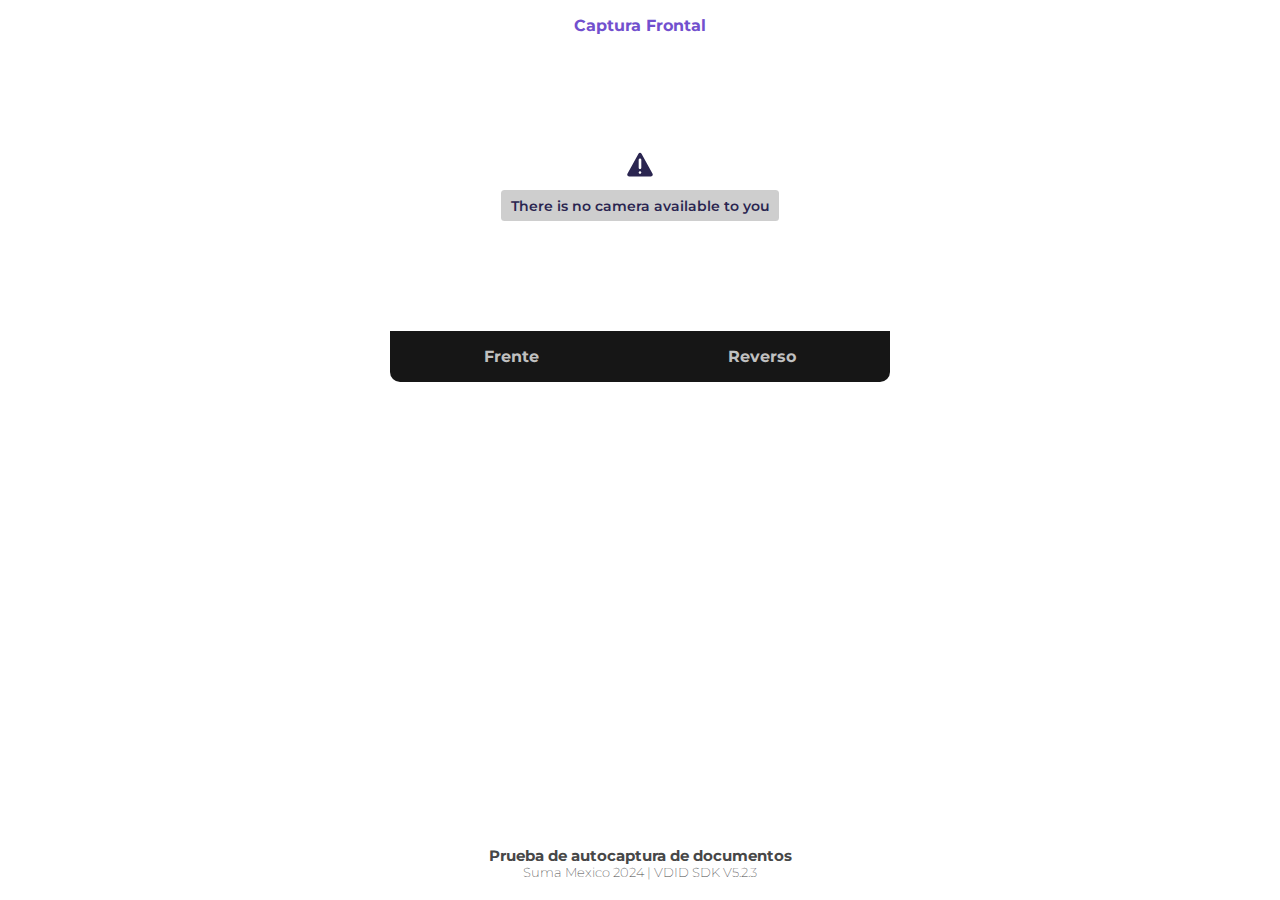
==== id-autocapture/index.html @ ee2c0b14 "feat(id-autocapture): added new sample id-autocapture" ====
<!DOCTYPE html>
<html lang="en">
  <head>
    <meta charset="UTF-8" />
    <meta name="viewport" content="width=device-width, initial-scale=1.0" />
    <title>Document autocapture JS</title>
    <link rel="stylesheet" type="text/css" href="./assets/css/main.css" />
    <script type="module" crossorigin src="./assets/js/autocapture.min.js"></script>
  </head>
  <body>
    <div class="content_title">
      <p><strong id="title">Captura Frontal</strong></p>
    </div>
    <div class="capture_documents">
      <div class="content_preview">
        <!-- Componente de autocaptura -->
        <div class="content_autocapture">
          <div id="autocapture_documents"></div>
        </div>
        <div id="content_result">
          <img id="capture_image" />
        </div>
        <div id="loading">
          <p><strong>Gire el documento hacia el reverso</strong></p>
          <img src="./assets/images/rotate.svg" title="Created by Andrew Kelly" />
        </div>
      </div>
      <div class="content_progress">
        <div class="progress" id="front"><h4>Frente</h4></div>
        <div class="progress" id="back"><h4>Reverso</h4></div>
      </div>
    </div>
    <div class="content_buttons" id="content_buttons">
      <button type="button" id="continue">Continuar</button>
    </div>
    <footer>
      <h3>Prueba de autocaptura de documentos</h3>
      <p>Suma Mexico 2024 | VDID SDK V5.2.3</p>
    </footer>

    <!-- Script que escucha el evento "message" -->
    <script type="module">
      let saveImages = [];
      const title = document.getElementById("title");
      const stepBack = document.getElementById("back");
      const stepFront = document.getElementById("front");
      const loading = document.getElementById("loading");
      const contentResult = document.getElementById("content_result");
      const contentButtons = document.getElementById("content_buttons");

      // Cuando se recibe un mensaje del componente de autocaptura...
      window.addEventListener("message", function (event) {
        // Se extraen las propiedades "image" y "error" del mensaje
        let image = event.data.image;
        let error = event.data.error;

        if (image) {
          // Guardar imagenes capturadas en el proceso
          saveImages.push(image);

          // Si ya se almaceno la primera imagen, que en este caso consideramos que es el frente del documento,
          // continuamos con la parte trasera de la misma por lo que el título cambia para ayudar al usuario.
          if (saveImages.length === 1) {
            title.textContent = "Captura Trasera";
            loading.style.display = "grid";
            stepFront.style.color = "var(--accent)";
          }

          // Si se recibió la cantidad de imagenes indicada, en este caso dos (frente y reverso),
          // se almacenan en el session storage y luego se redirige a la página "result.html"
          if (saveImages.length === 2) {
            stepBack.style.color = "var(--accent)";
            contentButtons.style.display = "none";
            loading.style.display = "none";
            sessionStorage.setItem("documents", JSON.stringify(saveImages));

            setTimeout(() => {
              const redirect = document.createElement("a");
              redirect.href = "./result.html";
              redirect.click();
            }, 1100);
          } else {
            const result = document.getElementById("capture_image");
            result.src = `data:image/jpeg;base64,${image}`;
            result.alt = "resultado";
            contentResult.style.display = "flex";
            contentButtons.style.display = "block";
          }
        }

        // Si se recibió un error, se muestra una alerta con el nombre y mensaje del error
        if (error) {
          const getError = { name: error.name, message: error.message };
          console.log(getError);
        }

        // La función continueDetection ayuda a pausar el proceso de detección hasta que una acción,
        // nos ayude a continuar el proceso de autocaptura de documentos, es decir, capturamos el
        // frente del documento para luego mediante un botón que ejecuta la función onclick
        // continuar con la captura del reverso del documento.
        if (window["continueDetection"] && typeof window["continueDetection"] === "function") {
          const continueBtn = document.getElementById("continue");
          continueBtn.onclick = function () {
            loading.style.display = "none";
            contentResult.style.display = "none";
            contentButtons.style.display = "none";
            // Se ejecuta la función continueDetection que se envia a través del componente
            // permitiendo continuar con la captura del reverso del documento
            window["continueDetection"]();
          };
        }
      });
    </script>
  </body>
</html>
---- id-autocapture/assets/css/main.css ----
@import url("https://fonts.googleapis.com/css2?family=Montserrat:wght@400;600&display=swap");

* {
  margin: 0;
  padding: 0;
  box-sizing: border-box;
  font-family: "Montserrat", sans-serif;
}

:root {
  --purple: #7250ce;
  --accent: #9c80e9;
  --black: #161616;
  --gray: #474747;
  --white: #c0c0c0;
}

body {
  min-height: 100dvh;
  max-width: 100dvw;
}

/* Ttile */
.content_title {
  width: 100%;
  padding: 1rem 0;
  text-align: center;
  color: var(--purple);
}

/* Autocapture */
.capture_documents {
  display: flex;
  flex-direction: column;
  align-items: center;
}

.content_preview {
  width: 500px;
  display: flex;
  flex-direction: column;
  align-items: center;
  z-index: 1;
  height: 280px;
  position: relative;
}

.content_autocapture {
  overflow: hidden;
  position: relative;
  z-index: 1;
  width: 100%;
  height: 100%;
  border-radius: 10px 10px 0 0;
}

#content_result {
  position: absolute;
  width: 100%;
  height: 100%;
  display: flex;
  flex-direction: column;
  align-items: center;
  z-index: 1;
}

#content_result > img {
  width: 100%;
  transform-origin: center;
  transform: scaleX(-1);
  filter: blur(1px);
  border-radius: 10px 10px 0 0;
}

#loading {
  position: absolute;
  top: 50%;
  left: 50%;
  z-index: 1;
  width: 100%;
  height: 100%;
  display: none;
  color: var(--black);
  place-content: center;
  text-align: center;
  transform-origin: center;
  transform: translate(-50%, -50%);
  border-radius: 10px 10px 0 0;
  background-color: #bfbbc950;
}

#loading > img {
  width: 60px;
  margin: 0 auto;
}

/* Progress */
.content_progress {
  width: 500px;
  color: var(--white);
  background-color: var(--black);
  display: grid;
  text-align: center;
  border-radius: 0 0 10px 10px;
  grid-template-columns: auto auto;
}

.progress {
  padding: 1rem 0;
  font-weight: 100px;
}

/* Actions */
.content_buttons {
  width: 100%;
  text-align: center;
  margin: 1rem 0;
  display: none;
}

.content_buttons > button {
  border: none;
  border-radius: 40px;
  margin: 0 1rem;
  cursor: pointer;
  color: white;
  background-color: var(--purple);
  padding: 0.5rem 1.2rem;
}

/*Result*/
#content_images {
  display: flex;
  width: 100%;
  margin: 1rem 0 2rem 0;
  flex-wrap: wrap;
  justify-content: center;
  row-gap: 10px;
  column-gap: 10px;
}

/* Footer */
footer {
  position: absolute;
  left: 50%;
  bottom: 20px;
  font-size: 0.8rem;
  font-weight: 200;
  color: var(--gray);
  width: 100%;
  text-align: center;
  transform-origin: center;
  transform: translateX(-50%);
}

/* Responsive */
@media (max-width: 600px) {
  .content_preview {
    width: calc(90% - 10px);
    height: 640px;
  }
  .content_progress {
    width: calc(90% - 10px);
  }

  footer {
    bottom: -50px;
    font-size: 0.6rem;
  }
}
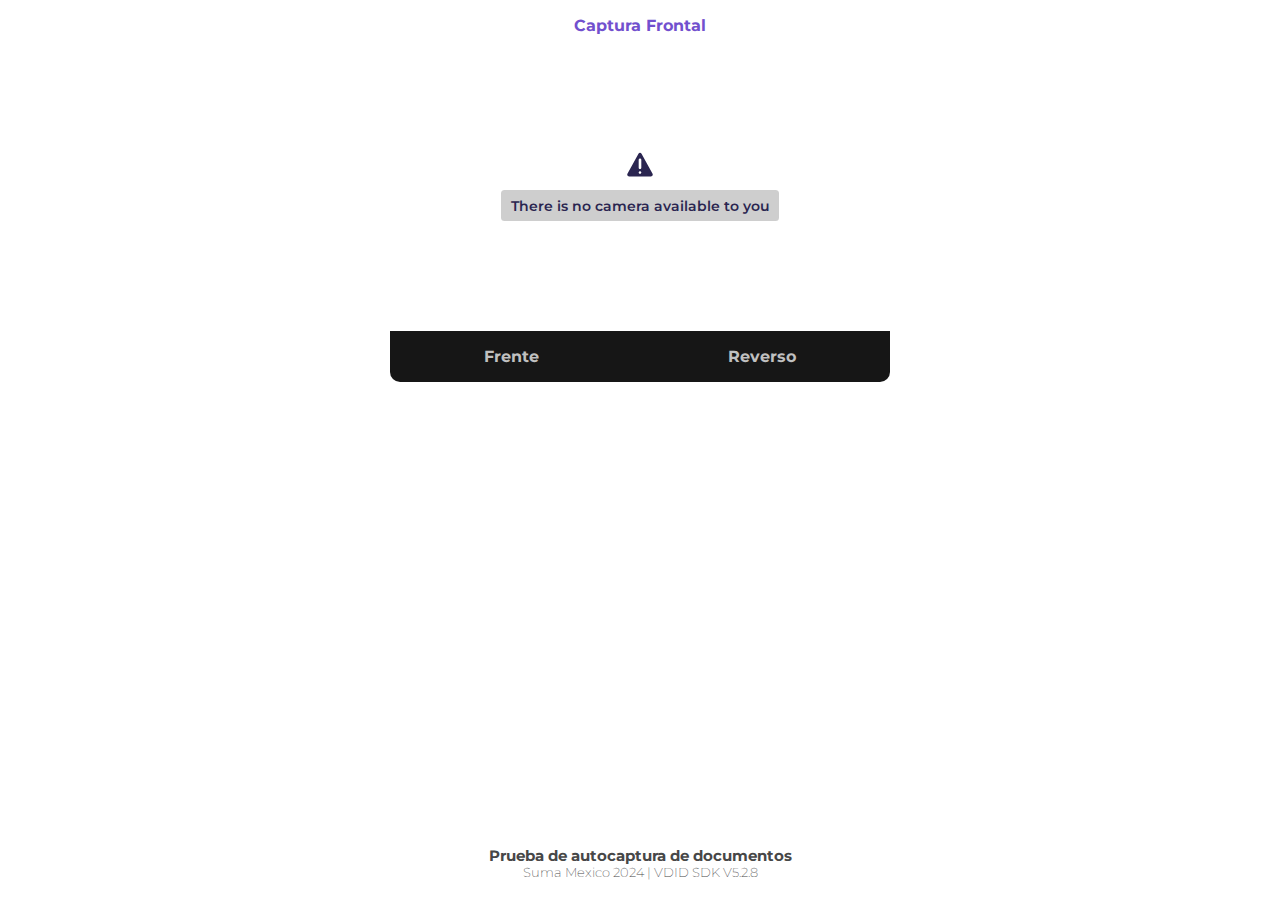
==== commit a64da57f: "feat: samples release v5.2.8" ====
--- a/id-autocapture/index.html
+++ b/id-autocapture/index.html
@@ -5,7 +5,7 @@
     <meta name="viewport" content="width=device-width, initial-scale=1.0" />
     <title>Document autocapture JS</title>
     <link rel="stylesheet" type="text/css" href="./assets/css/main.css" />
-    <script type="module" crossorigin src="./assets/js/autocapture.min.js"></script>
+    <script type="module" crossorigin src="./assets/js/autocapture_5.2.8.min.js"></script>
   </head>
   <body>
     <div class="content_title">
@@ -35,7 +35,7 @@
     </div>
     <footer>
       <h3>Prueba de autocaptura de documentos</h3>
-      <p>Suma Mexico 2024 | VDID SDK V5.2.3</p>
+      <p>Suma Mexico 2024 | VDID SDK V5.2.8</p>
     </footer>
 
     <!-- Script que escucha el evento "message" -->
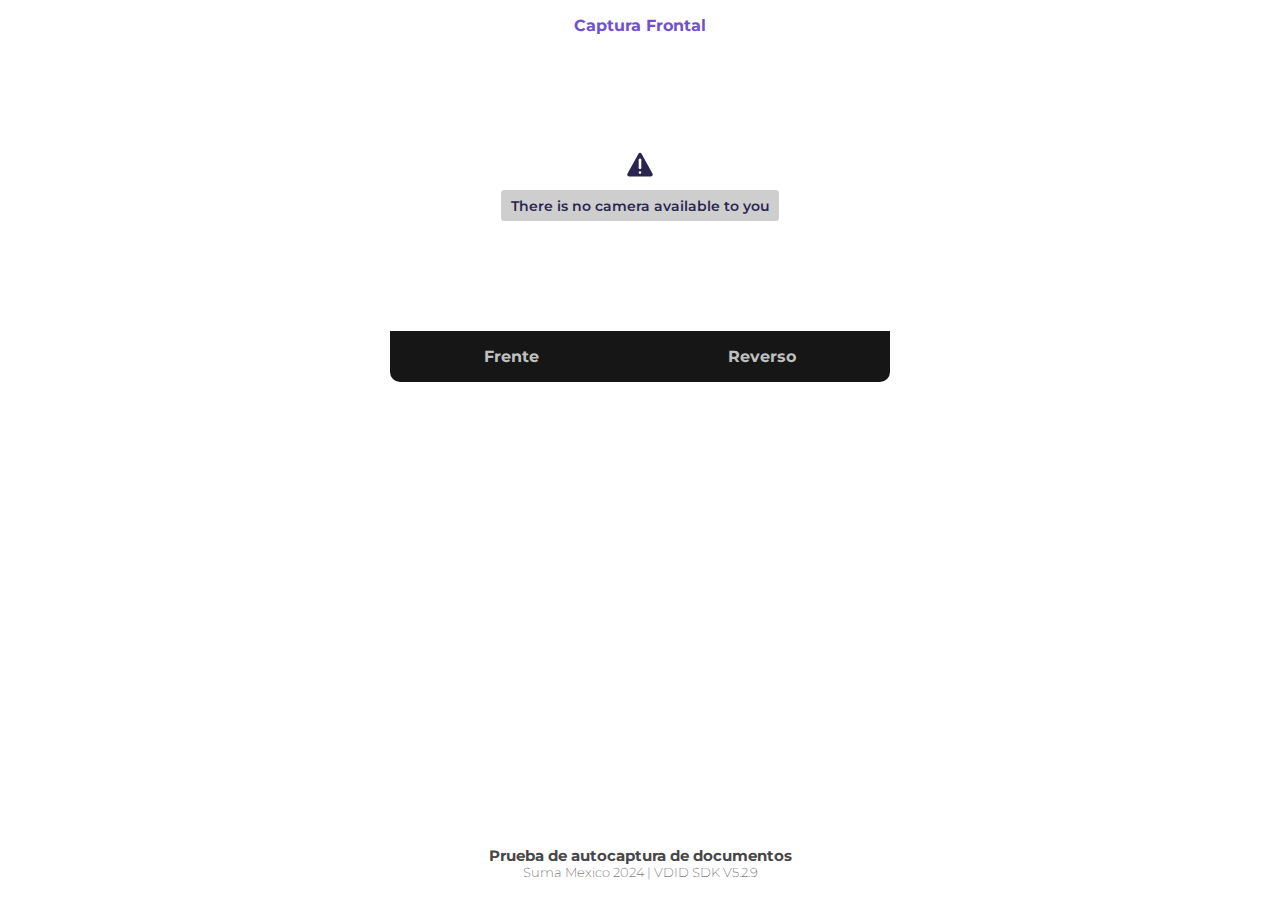
==== commit dc3e012b: "feat: update of samples and documentation release v5.2.9" ====
--- a/id-autocapture/index.html
+++ b/id-autocapture/index.html
@@ -5,7 +5,7 @@
     <meta name="viewport" content="width=device-width, initial-scale=1.0" />
     <title>Document autocapture JS</title>
     <link rel="stylesheet" type="text/css" href="./assets/css/main.css" />
-    <script type="module" crossorigin src="./assets/js/autocapture_5.2.8.min.js"></script>
+    <script type="module" crossorigin src="./assets/js/autocapture_5.2.9.min.js"></script>
   </head>
   <body>
     <div class="content_title">
@@ -15,7 +15,7 @@
       <div class="content_preview">
         <!-- Componente de autocaptura -->
         <div class="content_autocapture">
-          <div id="autocapture_documents"></div>
+          <div id="autocapture_documents" data-language="en"></div>
         </div>
         <div id="content_result">
           <img id="capture_image" />
@@ -35,7 +35,7 @@
     </div>
     <footer>
       <h3>Prueba de autocaptura de documentos</h3>
-      <p>Suma Mexico 2024 | VDID SDK V5.2.8</p>
+      <p>Suma Mexico 2024 | VDID SDK V5.2.9</p>
     </footer>
 
     <!-- Script que escucha el evento "message" -->
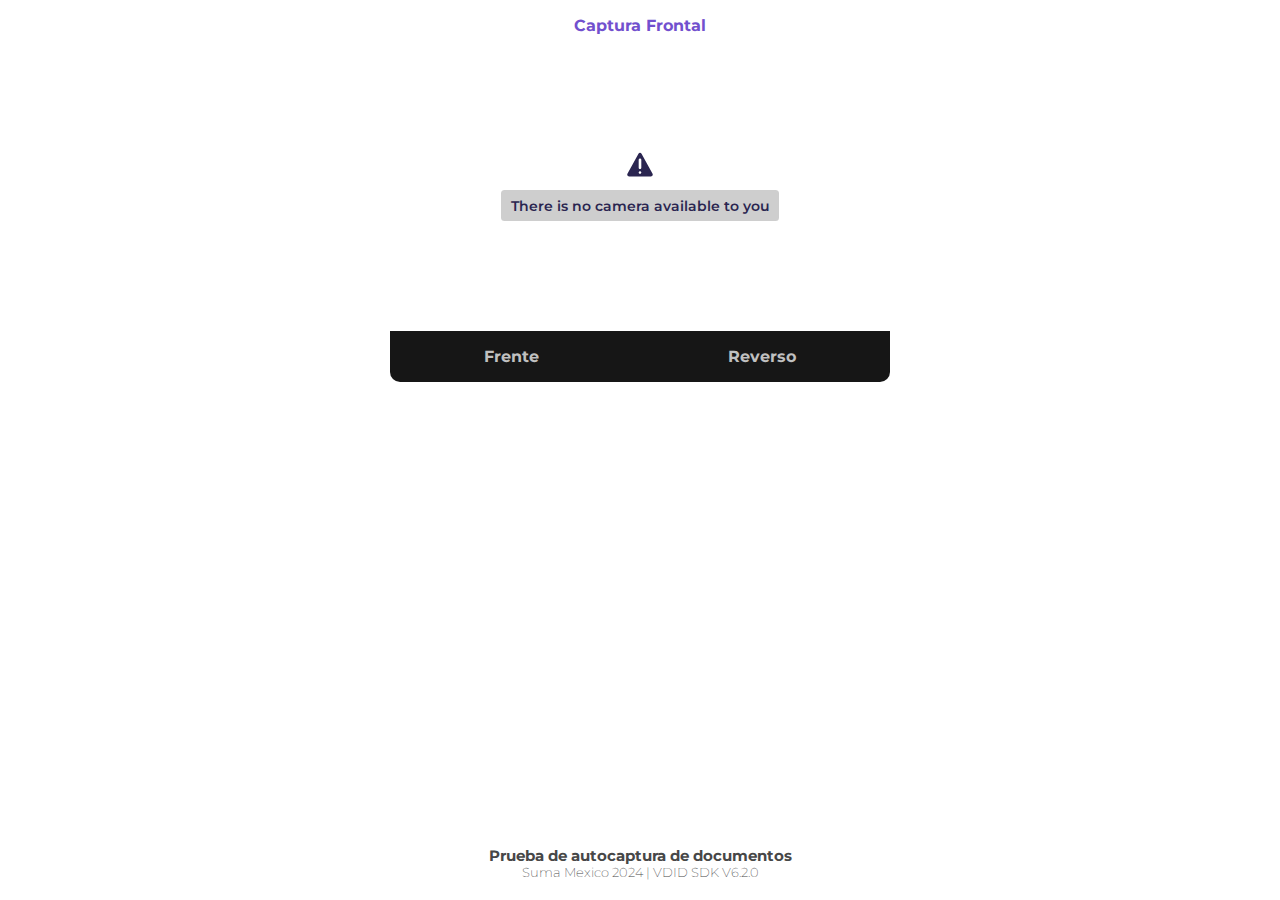
==== commit e25a2acf: "feat: update of samples and documentation release v6.2.0" ====
--- a/id-autocapture/index.html
+++ b/id-autocapture/index.html
@@ -5,7 +5,7 @@
     <meta name="viewport" content="width=device-width, initial-scale=1.0" />
     <title>Document autocapture JS</title>
     <link rel="stylesheet" type="text/css" href="./assets/css/main.css" />
-    <script type="module" crossorigin src="./assets/js/autocapture_5.2.9.min.js"></script>
+    <script type="module" crossorigin src="./assets/js/autocapture_6.2.0.min.js"></script>
   </head>
   <body>
     <div class="content_title">
@@ -35,7 +35,7 @@
     </div>
     <footer>
       <h3>Prueba de autocaptura de documentos</h3>
-      <p>Suma Mexico 2024 | VDID SDK V5.2.9</p>
+      <p>Suma Mexico 2024 | VDID SDK V6.2.0</p>
     </footer>
 
     <!-- Script que escucha el evento "message" -->
